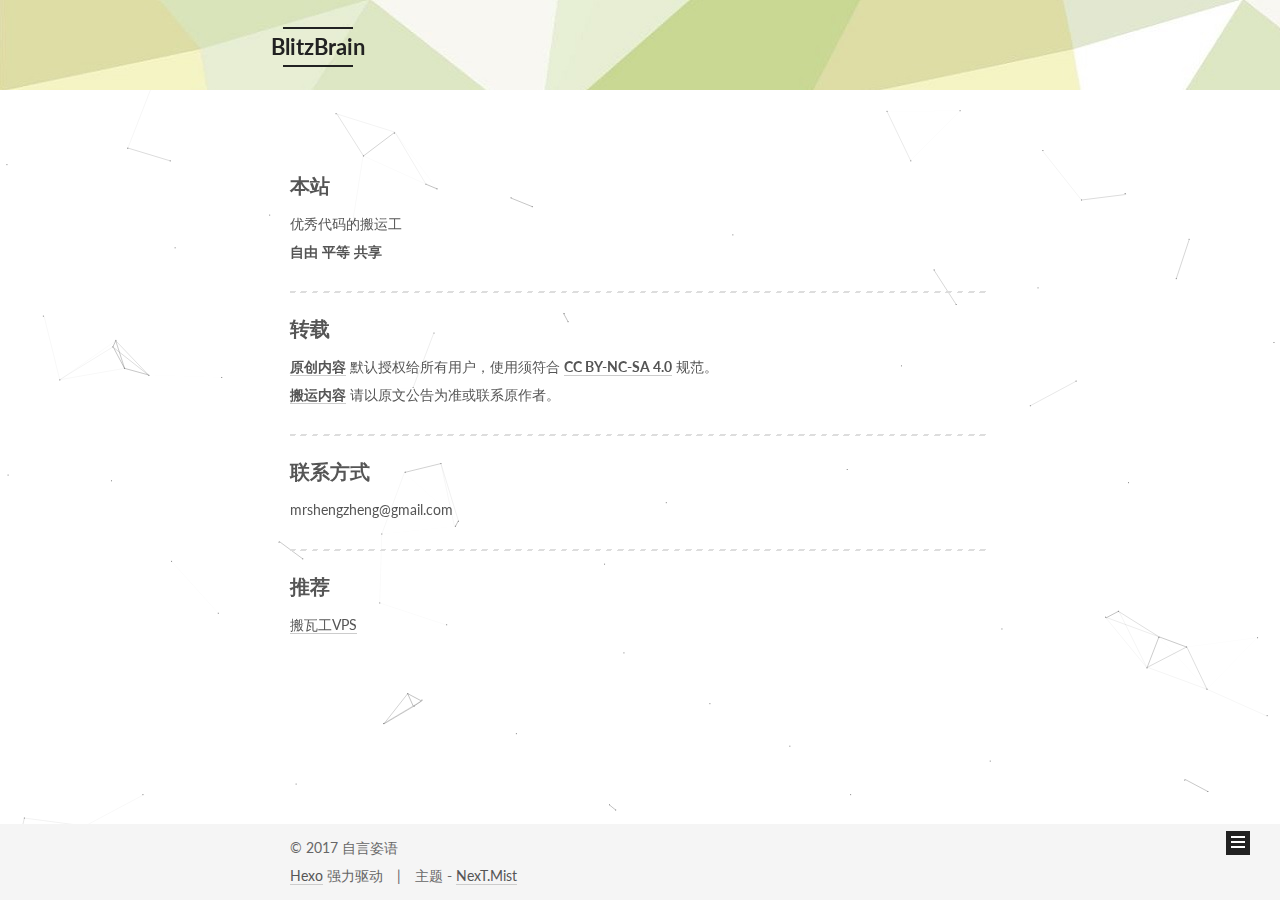
==== about/index.html @ f99f53e6 "Site updated: 2017-04-15 16:45:02" ====
<!doctype html>



  


<html class="theme-next mist use-motion" lang="zh-Hans">
<head>
  <meta charset="UTF-8"/>
<meta http-equiv="X-UA-Compatible" content="IE=edge" />
<meta name="viewport" content="width=device-width, initial-scale=1, maximum-scale=1"/>



<meta http-equiv="Cache-Control" content="no-transform" />
<meta http-equiv="Cache-Control" content="no-siteapp" />















  
  
  <link href="/lib/fancybox/source/jquery.fancybox.css?v=2.1.5" rel="stylesheet" type="text/css" />




  
  
  
  

  
    
    
  

  

  

  

  

  
    
    
    <link href="//fonts.googleapis.com/css?family=Lato:300,300italic,400,400italic,700,700italic&subset=latin,latin-ext" rel="stylesheet" type="text/css">
  






<link href="/lib/font-awesome/css/font-awesome.min.css?v=4.6.2" rel="stylesheet" type="text/css" />

<link href="/css/main.css?v=5.1.0" rel="stylesheet" type="text/css" />


  <meta name="keywords" content="Hexo, NexT" />








  <link rel="shortcut icon" type="image/x-icon" href="/favicon.ico?v=5.1.0" />






<meta name="description" content="本站优秀代码的搬运工自由  平等  共享

转载原创内容 默认授权给所有用户，使用须符合 CC BY-NC-SA 4.0 规范。搬运内容 请以原文公告为准或联系原作者。

联系方式mrshengzheng@gmail.com

推荐搬瓦工VPS">
<meta property="og:type" content="website">
<meta property="og:title" content="BlitzBrain">
<meta property="og:url" content="http://www.blitzbrain.cn/about/index.html">
<meta property="og:site_name" content="BlitzBrain">
<meta property="og:description" content="本站优秀代码的搬运工自由  平等  共享

转载原创内容 默认授权给所有用户，使用须符合 CC BY-NC-SA 4.0 规范。搬运内容 请以原文公告为准或联系原作者。

联系方式mrshengzheng@gmail.com

推荐搬瓦工VPS">
<meta property="og:updated_time" content="2017-04-15T07:39:52.577Z">
<meta name="twitter:card" content="summary">
<meta name="twitter:title" content="BlitzBrain">
<meta name="twitter:description" content="本站优秀代码的搬运工自由  平等  共享

转载原创内容 默认授权给所有用户，使用须符合 CC BY-NC-SA 4.0 规范。搬运内容 请以原文公告为准或联系原作者。

联系方式mrshengzheng@gmail.com

推荐搬瓦工VPS">



<script type="text/javascript" id="hexo.configurations">
  var NexT = window.NexT || {};
  var CONFIG = {
    root: '/',
    scheme: 'Mist',
    sidebar: {"position":"left","display":"post","offset":12,"offset_float":0,"b2t":false,"scrollpercent":false},
    fancybox: true,
    motion: true,
    duoshuo: {
      userId: '0',
      author: '博主'
    },
    algolia: {
      applicationID: '',
      apiKey: '',
      indexName: '',
      hits: {"per_page":10},
      labels: {"input_placeholder":"Search for Posts","hits_empty":"We didn't find any results for the search: ${query}","hits_stats":"${hits} results found in ${time} ms"}
    }
  };
</script>



  <link rel="canonical" href="http://www.blitzbrain.cn/about/"/>





  <title>
  

  
     | BlitzBrain
  
</title>
</head>

<body itemscope itemtype="http://schema.org/WebPage" lang="zh-Hans">

  














  
  
    
  

  <div class="container sidebar-position-left  ">
    <div class="headband"></div>

    <header id="header" class="header" itemscope itemtype="http://schema.org/WPHeader">
      <div class="header-inner"><div class="site-brand-wrapper">
  <div class="site-meta ">
    

    <div class="custom-logo-site-title">
      <a href="/"  class="brand" rel="start">
        <span class="logo-line-before"><i></i></span>
        <span class="site-title">BlitzBrain</span>
        <span class="logo-line-after"><i></i></span>
      </a>
    </div>
      
        <p class="site-subtitle">blitz your brain</p>
      
  </div>

  <div class="site-nav-toggle">
    <button>
      <span class="btn-bar"></span>
      <span class="btn-bar"></span>
      <span class="btn-bar"></span>
    </button>
  </div>
</div>

<nav class="site-nav">
  

  
    <ul id="menu" class="menu">
      
        
        <li class="menu-item menu-item-categories">
          <a href="/categories" rel="section">
            
              <i class="menu-item-icon fa fa-fw fa-th"></i> <br />
            
            分类
          </a>
        </li>
      
        
        <li class="menu-item menu-item-archives">
          <a href="/archives" rel="section">
            
              <i class="menu-item-icon fa fa-fw fa-archive"></i> <br />
            
            归档
          </a>
        </li>
      
        
        <li class="menu-item menu-item-tags">
          <a href="/tags" rel="section">
            
              <i class="menu-item-icon fa fa-fw fa-tags"></i> <br />
            
            标签
          </a>
        </li>
      
        
        <li class="menu-item menu-item-about">
          <a href="/about" rel="section">
            
              <i class="menu-item-icon fa fa-fw fa-user"></i> <br />
            
            关于
          </a>
        </li>
      

      
    </ul>
  

  
</nav>



 </div>
    </header>

    <main id="main" class="main">
      <div class="main-inner">
        <div class="content-wrap">
          <div id="content" class="content">
            

  <div id="posts" class="posts-expand">
  <header class="post-header">

	<h1 class="post-title" itemprop="name headline"></h1>



</header>

    
    
      <h3 id="本站"><a href="#本站" class="headerlink" title="本站"></a>本站</h3><p>优秀代码的搬运工<br><strong>自由</strong>  <strong>平等</strong>  <strong>共享</strong></p>
<hr>
<h3 id="转载"><a href="#转载" class="headerlink" title="转载"></a>转载</h3><p><a href="/categories/program"><strong>原创内容</strong></a> 默认授权给所有用户，使用须符合 <a href="https://creativecommons.org/licenses/by-nc-sa/4.0/deed.zh_TW" target="_blank" rel="external"><strong>CC BY-NC-SA 4.0</strong></a> 规范。<br><a href="/categories/copy"><strong>搬运内容</strong></a> 请以原文公告为准或联系原作者。</p>
<hr>
<h3 id="联系方式"><a href="#联系方式" class="headerlink" title="联系方式"></a>联系方式</h3><p>mrshengzheng@gmail.com</p>
<hr>
<h3 id="推荐"><a href="#推荐" class="headerlink" title="推荐"></a>推荐</h3><p><a href="https://bandwagonhost.com/index.php" target="_blank" rel="external">搬瓦工VPS</a></p>

    
  </div>


          </div>
          


          
  <div class="comments" id="comments">
    
  </div>


        </div>
        
          
  
  <div class="sidebar-toggle">
    <div class="sidebar-toggle-line-wrap">
      <span class="sidebar-toggle-line sidebar-toggle-line-first"></span>
      <span class="sidebar-toggle-line sidebar-toggle-line-middle"></span>
      <span class="sidebar-toggle-line sidebar-toggle-line-last"></span>
    </div>
  </div>

  <aside id="sidebar" class="sidebar">
    <div class="sidebar-inner">

      

      

      <section class="site-overview sidebar-panel sidebar-panel-active">
        <div class="site-author motion-element" itemprop="author" itemscope itemtype="http://schema.org/Person">
          <img class="site-author-image" itemprop="image"
               src="/uploads/avatar.jpg"
               alt="自言姿语" />
          <p class="site-author-name" itemprop="name">自言姿语</p>
           
              <p class="site-description motion-element" itemprop="description">只会Ctrl+C/Ctrl+V的程序猿</p>
          
        </div>
        <nav class="site-state motion-element">

          
            <div class="site-state-item site-state-posts">
              <a href="/archives">
                <span class="site-state-item-count">0</span>
                <span class="site-state-item-name">日志</span>
              </a>
            </div>
          

          

          

        </nav>

        

        <div class="links-of-author motion-element">
          
            
              <span class="links-of-author-item">
                <a href="https://github.com/mrshengzyzy" target="_blank" title="GitHub">
                  
                    <i class="fa fa-fw fa-github"></i>
                  
                  GitHub
                </a>
              </span>
            
              <span class="links-of-author-item">
                <a href="https://www.gitbook.com/@mrsheng/dashboard" target="_blank" title="GitBook">
                  
                    <i class="fa fa-fw fa-book"></i>
                  
                  GitBook
                </a>
              </span>
            
          
        </div>

        
        
          <div class="cc-license motion-element" itemprop="license">
            <a href="https://creativecommons.org/licenses/by-nc-sa/4.0/" class="cc-opacity" target="_blank">
              <img src="/images/cc-by-nc-sa.svg" alt="Creative Commons" />
            </a>
          </div>
        

        
        

        


      </section>

      

      

    </div>
  </aside>


        
      </div>
    </main>

    <footer id="footer" class="footer">
      <div class="footer-inner">
        <div class="copyright" >
  
  &copy; 
  <span itemprop="copyrightYear">2017</span>
  <span class="author" itemprop="copyrightHolder">自言姿语</span>
</div>


<div class="powered-by">
  <a class="theme-link" href="https://hexo.io">Hexo</a> 强力驱动
</div>

<div class="theme-info">
  主题 -
  <a class="theme-link" href="https://github.com/iissnan/hexo-theme-next">
    NexT.Mist
  </a>
</div>


        

        
      </div>
    </footer>

    
      <div class="back-to-top">
        <i class="fa fa-arrow-up"></i>
        
      </div>
    

  </div>

  

<script type="text/javascript">
  if (Object.prototype.toString.call(window.Promise) !== '[object Function]') {
    window.Promise = null;
  }
</script>









  






  
  <script type="text/javascript" src="/lib/jquery/index.js?v=2.1.3"></script>

  
  <script type="text/javascript" src="/lib/fastclick/lib/fastclick.min.js?v=1.0.6"></script>

  
  <script type="text/javascript" src="/lib/jquery_lazyload/jquery.lazyload.js?v=1.9.7"></script>

  
  <script type="text/javascript" src="/lib/velocity/velocity.min.js?v=1.2.1"></script>

  
  <script type="text/javascript" src="/lib/velocity/velocity.ui.min.js?v=1.2.1"></script>

  
  <script type="text/javascript" src="/lib/fancybox/source/jquery.fancybox.pack.js?v=2.1.5"></script>


  


  <script type="text/javascript" src="/js/src/utils.js?v=5.1.0"></script>

  <script type="text/javascript" src="/js/src/motion.js?v=5.1.0"></script>



  
  

  

  


  <script type="text/javascript" src="/js/src/bootstrap.js?v=5.1.0"></script>



  


  




	





  





  





  






  





  

  

  

  

</body>
</html>
<script type="text/javascript" src="/js/src/particle.js"></script>
---- css/main.css ----
/* normalize.css v3.0.2 | MIT License | git.io/normalize */
html {
  font-family: sans-serif; /* 1 */
  -ms-text-size-adjust: 100%; /* 2 */
  -webkit-text-size-adjust: 100%; /* 2 */
}
body {
  margin: 0;
}
article,
aside,
details,
figcaption,
figure,
footer,
header,
hgroup,
main,
menu,
nav,
section,
summary {
  display: block;
}
audio,
canvas,
progress,
video {
  display: inline-block; /* 1 */
  vertical-align: baseline; /* 2 */
}
audio:not([controls]) {
  display: none;
  height: 0;
}
[hidden],
template {
  display: none;
}
a {
  background-color: transparent;
}
a:active,
a:hover {
  outline: 0;
}
abbr[title] {
  border-bottom: 1px dotted;
}
b,
strong {
  font-weight: bold;
}
dfn {
  font-style: italic;
}
h1 {
  font-size: 2em;
  margin: 0.67em 0;
}
mark {
  background: #ff0;
  color: #000;
}
small {
  font-size: 80%;
}
sub,
sup {
  font-size: 75%;
  line-height: 0;
  position: relative;
  vertical-align: baseline;
}
sup {
  top: -0.5em;
}
sub {
  bottom: -0.25em;
}
img {
  border: 0;
}
svg:not(:root) {
  overflow: hidden;
}
figure {
  margin: 1em 40px;
}
hr {
  -moz-box-sizing: content-box;
  box-sizing: content-box;
  height: 0;
}
pre {
  overflow: auto;
}
code,
kbd,
pre,
samp {
  font-family: monospace, monospace;
  font-size: 1em;
}
button,
input,
optgroup,
select,
textarea {
  color: inherit; /* 1 */
  font: inherit; /* 2 */
  margin: 0; /* 3 */
}
button {
  overflow: visible;
}
button,
select {
  text-transform: none;
}
button,
html input[type="button"],
input[type="reset"],
input[type="submit"] {
  -webkit-appearance: button; /* 2 */
  cursor: pointer; /* 3 */
}
button[disabled],
html input[disabled] {
  cursor: default;
}
button::-moz-focus-inner,
input::-moz-focus-inner {
  border: 0;
  padding: 0;
}
input {
  line-height: normal;
}
input[type="checkbox"],
input[type="radio"] {
  box-sizing: border-box; /* 1 */
  padding: 0; /* 2 */
}
input[type="number"]::-webkit-inner-spin-button,
input[type="number"]::-webkit-outer-spin-button {
  height: auto;
}
input[type="search"] {
  -webkit-appearance: textfield; /* 1 */
  -moz-box-sizing: content-box;
  -webkit-box-sizing: content-box; /* 2 */
  box-sizing: content-box;
}
input[type="search"]::-webkit-search-cancel-button,
input[type="search"]::-webkit-search-decoration {
  -webkit-appearance: none;
}
fieldset {
  border: 1px solid #c0c0c0;
  margin: 0 2px;
  padding: 0.35em 0.625em 0.75em;
}
legend {
  border: 0; /* 1 */
  padding: 0; /* 2 */
}
textarea {
  overflow: auto;
}
optgroup {
  font-weight: bold;
}
table {
  border-collapse: collapse;
  border-spacing: 0;
}
td,
th {
  padding: 0;
}
::selection {
  background: #262a30;
  color: #fff;
}
body {
  position: relative;
  font-family: 'Lato', "PingFang SC", "Microsoft YaHei", sans-serif;
  font-size: 14px;
  line-height: 2;
  color: #555;
  background: #fff;
}
@media (max-width: 767px) {
  body {
    padding-right: 0 !important;
  }
}
@media (min-width: 768px) and (max-width: 991px) {
  body {
    padding-right: 0 !important;
  }
}
@media (min-width: 1600px) {
  body {
    font-size: 16px;
  }
}
h1,
h2,
h3,
h4,
h5,
h6 {
  margin: 0;
  padding: 0;
  font-weight: bold;
  line-height: 1.5;
  font-family: 'Lato', "PingFang SC", "Microsoft YaHei", sans-serif;
}
h2,
h3,
h4,
h5,
h6 {
  margin: 20px 0 15px;
}
h1 {
  font-size: 24px;
}
@media (max-width: 767px) {
  h1 {
    font-size: 20px;
  }
}
h2 {
  font-size: 22px;
}
@media (max-width: 767px) {
  h2 {
    font-size: 18px;
  }
}
h3 {
  font-size: 20px;
}
@media (max-width: 767px) {
  h3 {
    font-size: 16px;
  }
}
h4 {
  font-size: 18px;
}
@media (max-width: 767px) {
  h4 {
    font-size: 14px;
  }
}
h5 {
  font-size: 16px;
}
@media (max-width: 767px) {
  h5 {
    font-size: 12px;
  }
}
h6 {
  font-size: 14px;
}
@media (max-width: 767px) {
  h6 {
    font-size: 10px;
  }
}
p {
  margin: 0 0 25px 0;
}
a {
  color: #555;
  text-decoration: none;
  border-bottom: 1px solid #999;
  word-wrap: break-word;
}
a:hover {
  color: #222;
  border-bottom-color: #222;
}
blockquote {
  margin: 0;
  padding: 0;
}
img {
  display: block;
  margin: auto;
  max-width: 100%;
  height: auto;
}
hr {
  margin: 40px 0;
  height: 3px;
  border: none;
  background-color: #ddd;
  background-image: repeating-linear-gradient(-45deg, #fff, #fff 4px, transparent 4px, transparent 8px);
}
blockquote {
  padding: 0 15px;
  color: #666;
  border-left: 4px solid #ddd;
}
blockquote cite::before {
  content: "-";
  padding: 0 5px;
}
dt {
  font-weight: 700;
}
dd {
  margin: 0;
  padding: 0;
}
.text-left {
  text-align: left;
}
.text-center {
  text-align: center;
}
.text-right {
  text-align: right;
}
.text-justify {
  text-align: justify;
}
.text-nowrap {
  white-space: nowrap;
}
.text-lowercase {
  text-transform: lowercase;
}
.text-uppercase {
  text-transform: uppercase;
}
.text-capitalize {
  text-transform: capitalize;
}
.center-block {
  display: block;
  margin-left: auto;
  margin-right: auto;
}
.clearfix:before,
.clearfix:after {
  content: " ";
  display: table;
}
.clearfix:after {
  clear: both;
}
.pullquote {
  width: 45%;
}
.pullquote.left {
  float: left;
  margin-left: 5px;
  margin-right: 10px;
}
.pullquote.right {
  float: right;
  margin-left: 10px;
  margin-right: 5px;
}
.affix.affix.affix {
  position: fixed;
}
.translation {
  margin-top: -20px;
  font-size: 14px;
  color: #999;
}
.scrollbar-measure {
  width: 100px;
  height: 100px;
  overflow: scroll;
  position: absolute;
  top: -9999px;
}
.use-motion .motion-element {
  opacity: 0;
}
table {
  margin: 20px 0;
  width: 100%;
  border-collapse: collapse;
  border-spacing: 0;
  border: 1px solid #ddd;
  font-size: 14px;
  table-layout: fixed;
  word-wrap: break-all;
}
table>tbody>tr:nth-of-type(odd) {
  background-color: #f9f9f9;
}
table>tbody>tr:hover {
  background-color: #f5f5f5;
}
caption,
th,
td {
  padding: 8px;
  text-align: left;
  vertical-align: middle;
  font-weight: normal;
}
th,
td {
  border-bottom: 3px solid #ddd;
  border-right: 1px solid #eee;
}
th {
  padding-bottom: 10px;
  font-weight: 700;
}
td {
  border-bottom-width: 1px;
}
html,
body {
  height: 100%;
}
.container {
  position: relative;
  min-height: 100%;
}
.header-inner {
  margin: 0 auto;
  padding: 100px 0 70px;
  width: 700px;
}
@media (min-width: 1600px) {
  .container .header-inner {
    width: 900px;
  }
}
.main {
  padding-bottom: 150px;
}
.main-inner {
  margin: 0 auto;
  width: 700px;
}
@media (min-width: 1600px) {
  .container .main-inner {
    width: 900px;
  }
}
.footer {
  position: absolute;
  left: 0;
  bottom: 0;
  width: 100%;
  min-height: 50px;
}
.footer-inner {
  box-sizing: border-box;
  margin: 20px auto;
  width: 700px;
}
@media (min-width: 1600px) {
  .container .footer-inner {
    width: 900px;
  }
}
pre,
.highlight {
  overflow: auto;
  margin: 20px 0;
  padding: 0;
  font-size: 13px;
  color: #4d4d4c;
  background: #f7f7f7;
  line-height: 1.6;
}
pre,
code {
  font-family: consolas, Menlo, "PingFang SC", "Microsoft YaHei", monospace;
}
code {
  padding: 2px 4px;
  word-wrap: break-word;
  color: #555;
  background: #eee;
  border-radius: 3px;
  font-size: 13px;
}
pre code {
  padding: 0;
  color: #4d4d4c;
  background: none;
  text-shadow: none;
}
.highlight {
  border-radius: 1px;
}
.highlight pre {
  border: none;
  margin: 0;
  padding: 10px 0;
}
.highlight table {
  margin: 0;
  width: auto;
  border: none;
}
.highlight td {
  border: none;
  padding: 0;
}
.highlight figcaption {
  font-size: 1em;
  color: #4d4d4c;
  line-height: 1em;
  margin-bottom: 1em;
}
.highlight figcaption:before,
.highlight figcaption:after {
  content: " ";
  display: table;
}
.highlight figcaption:after {
  clear: both;
}
.highlight figcaption a {
  float: right;
  color: #4d4d4c;
}
.highlight figcaption a:hover {
  border-bottom-color: #4d4d4c;
}
.highlight .gutter pre {
  padding-left: 10px;
  padding-right: 10px;
  color: #869194;
  text-align: right;
  background-color: #eff2f3;
}
.highlight .code pre {
  padding-left: 10px;
  padding-right: 10px;
  background-color: #f7f7f7;
}
.highlight .line {
  height: 20px;
}
.gutter {
  -webkit-user-select: none;
  -moz-user-select: none;
  -ms-user-select: none;
  user-select: none;
}
.gist table {
  width: auto;
}
.gist table td {
  border: none;
}
pre .deletion {
  background: #fdd;
}
pre .addition {
  background: #dfd;
}
pre .meta {
  color: #8959a8;
}
pre .comment {
  color: #8e908c;
}
pre .variable,
pre .attribute,
pre .tag,
pre .regexp,
pre .ruby .constant,
pre .xml .tag .title,
pre .xml .pi,
pre .xml .doctype,
pre .html .doctype,
pre .css .id,
pre .css .class,
pre .css .pseudo {
  color: #c82829;
}
pre .number,
pre .preprocessor,
pre .built_in,
pre .literal,
pre .params,
pre .constant,
pre .command {
  color: #f5871f;
}
pre .ruby .class .title,
pre .css .rules .attribute,
pre .string,
pre .value,
pre .inheritance,
pre .header,
pre .ruby .symbol,
pre .xml .cdata,
pre .special,
pre .number,
pre .formula {
  color: #718c00;
}
pre .title,
pre .css .hexcolor {
  color: #3e999f;
}
pre .function,
pre .python .decorator,
pre .python .title,
pre .ruby .function .title,
pre .ruby .title .keyword,
pre .perl .sub,
pre .javascript .title,
pre .coffeescript .title {
  color: #4271ae;
}
pre .keyword,
pre .javascript .function {
  color: #8959a8;
}
.full-image.full-image.full-image {
  border: none;
  max-width: 100%;
  width: auto;
  margin: 20px auto;
}
@media (min-width: 992px) {
  .full-image.full-image.full-image {
    max-width: none;
    width: 110%;
    margin: 25px -5%;
  }
}
.blockquote-center,
.page-home .post-type-quote blockquote,
.page-post-detail .post-type-quote blockquote {
  position: relative;
  margin: 40px 0;
  padding: 0;
  border-left: none;
  text-align: center;
}
.blockquote-center::before,
.page-home .post-type-quote blockquote::before,
.page-post-detail .post-type-quote blockquote::before,
.blockquote-center::after,
.page-home .post-type-quote blockquote::after,
.page-post-detail .post-type-quote blockquote::after {
  position: absolute;
  content: ' ';
  display: block;
  width: 100%;
  height: 24px;
  opacity: 0.2;
  background-repeat: no-repeat;
  background-position: 0 -6px;
  background-size: 22px 22px;
}
.blockquote-center::before,
.page-home .post-type-quote blockquote::before,
.page-post-detail .post-type-quote blockquote::before {
  top: -20px;
  background-image: url("../images/quote-l.svg");
  border-top: 1px solid #ccc;
}
.blockquote-center::after,
.page-home .post-type-quote blockquote::after,
.page-post-detail .post-type-quote blockquote::after {
  bottom: -20px;
  background-image: url("../images/quote-r.svg");
  border-bottom: 1px solid #ccc;
  background-position: 100% 8px;
}
.blockquote-center p,
.page-home .post-type-quote blockquote p,
.page-post-detail .post-type-quote blockquote p,
.blockquote-center div,
.page-home .post-type-quote blockquote div,
.page-post-detail .post-type-quote blockquote div {
  text-align: center;
}
.post .post-body .group-picture img {
  box-sizing: border-box;
  padding: 0 3px;
  border: none;
}
.post .group-picture-row {
  overflow: hidden;
  margin-top: 6px;
}
.post .group-picture-row:first-child {
  margin-top: 0;
}
.post .group-picture-column {
  float: left;
}
.page-post-detail .post-body .group-picture-column {
  float: none;
  margin-top: 10px;
  width: auto !important;
}
.page-post-detail .post-body .group-picture-column img {
  margin: 0 auto;
}
.page-archive .group-picture-container {
  overflow: hidden;
}
.page-archive .group-picture-row {
  float: left;
}
.page-archive .group-picture-row:first-child {
  margin-top: 6px;
}
.page-archive .group-picture-column {
  max-width: 150px;
  max-height: 150px;
}
.note {
  padding: 20px;
  margin: 20px 0;
  border: 1px solid #eee;
  border-left-width: 5px;
  border-radius: 3px;
}
.note h2,
.note h3,
.note h4,
.note h5,
.note h6 {
  margin-top: 0;
  margin-bottom: 5px;
}
.note p:last-child {
  margin-bottom: 0;
}
.note code {
  border-radius: 3px;
}
.note+.note {
  margin-top: -5px;
}
.default {
  border-left-color: #777;
}
.default h2,
.default h3,
.default h4,
.default h5,
.default h6 {
  color: #777;
}
.primary {
  border-left-color: #428bca;
}
.primary h2,
.primary h3,
.primary h4,
.primary h5,
.primary h6 {
  color: #428bca;
}
.success {
  border-left-color: #5cb85c;
}
.success h2,
.success h3,
.success h4,
.success h5,
.success h6 {
  color: #5cb85c;
}
.danger {
  border-left-color: #d9534f;
}
.danger h2,
.danger h3,
.danger h4,
.danger h5,
.danger h6 {
  color: #d9534f;
}
.warning {
  border-left-color: #f0ad4e;
}
.warning h2,
.warning h3,
.warning h4,
.warning h5,
.warning h6 {
  color: #f0ad4e;
}
.info {
  border-left-color: #5bc0de;
}
.info h2,
.info h3,
.info h4,
.info h5,
.info h6 {
  color: #5bc0de;
}
.btn {
  display: inline-block;
  padding: 0 20px;
  font-size: 14px;
  color: #fff;
  background: #222;
  border: 2px solid #222;
  text-decoration: none;
  border-radius: 0;
  transition-property: background-color;
  transition-duration: 0.2s;
  transition-timing-function: ease-in-out;
  transition-delay: 0s;
}
.btn:hover,
.post-button .btn:hover {
  border-color: #222;
  color: #222;
  background: #fff;
}
.btn-bar {
  display: block;
  width: 22px;
  height: 2px;
  background: #555;
  border-radius: 1px;
}
.btn-bar+.btn-bar {
  margin-top: 4px;
}
.pagination {
  margin: 120px 0 40px;
  text-align: center;
  border-top: 1px solid #eee;
}
.page-number-basic,
.pagination .prev,
.pagination .next,
.pagination .page-number,
.pagination .space {
  display: inline-block;
  position: relative;
  top: -1px;
  margin: 0 10px;
  padding: 0 10px;
  line-height: 30px;
}
@media (max-width: 767px) {
  .page-number-basic,
  .pagination .prev,
  .pagination .next,
  .pagination .page-number,
  .pagination .space {
    margin: 0 5px;
  }
}
.pagination .prev,
.pagination .next,
.pagination .page-number {
  border-bottom: 0;
  border-top: 1px solid #eee;
  transition-property: border-color;
  transition-duration: 0.2s;
  transition-timing-function: ease-in-out;
  transition-delay: 0s;
}
.pagination .prev:hover,
.pagination .next:hover,
.pagination .page-number:hover {
  border-top-color: #222;
}
.pagination .space {
  padding: 0;
  margin: 0;
}
.pagination .prev {
  margin-left: 0;
}
.pagination .next {
  margin-right: 0;
}
.pagination .page-number.current {
  color: #fff;
  background: #ccc;
  border-top-color: #ccc;
}
@media (max-width: 767px) {
  .pagination {
    border-top: none;
  }
  .pagination .prev,
  .pagination .next,
  .pagination .page-number {
    margin-bottom: 10px;
    border-top: 0;
    border-bottom: 1px solid #eee;
  }
  .pagination .prev:hover,
  .pagination .next:hover,
  .pagination .page-number:hover {
    border-bottom-color: #222;
  }
}
.comments {
  margin: 60px 20px 0;
}
.tag-cloud {
  text-align: center;
}
.tag-cloud a {
  display: inline-block;
  margin: 10px;
}
.back-to-top {
  box-sizing: border-box;
  position: fixed;
  bottom: -100px;
  right: 30px;
  z-index: 1050;
  padding: 0 6px;
  width: 24px;
  background: #222;
  font-size: 12px;
  opacity: 1;
  color: #fff;
  cursor: pointer;
  text-align: center;
  -webkit-transform: translateZ(0);
  transition-property: bottom;
  transition-duration: 0.2s;
  transition-timing-function: ease-in-out;
  transition-delay: 0s;
}
@media (max-width: 767px) {
  .back-to-top {
    display: none;
  }
}
@media (min-width: 768px) and (max-width: 991px) {
  .back-to-top {
    display: none;
  }
}
.back-to-top.back-to-top-on {
  bottom: 19px;
}
.header {
  background: #f5f5f5;
}
.header-inner {
  position: relative;
}
.headband {
  height: 3px;
  background: #222;
}
.site-meta {
  margin: 0;
  text-align: left;
}
@media (max-width: 767px) {
  .site-meta {
    text-align: center;
  }
}
.brand {
  position: relative;
  display: inline-block;
  padding: 0 40px;
  color: #222;
  background: #222;
  border-bottom: none;
}
.brand:hover {
  color: #222;
}
.logo {
  display: inline-block;
  margin-right: 5px;
  line-height: 36px;
  vertical-align: top;
}
.site-title {
  display: inline-block;
  vertical-align: top;
  line-height: 36px;
  font-size: 20px;
  font-weight: normal;
  font-family: 'Lato', "PingFang SC", "Microsoft YaHei", sans-serif;
}
.site-subtitle {
  margin-top: 10px;
  font-size: 13px;
  color: #999;
}
.use-motion .brand {
  opacity: 0;
}
.use-motion .logo,
.use-motion .site-title,
.use-motion .site-subtitle {
  opacity: 0;
  position: relative;
  top: -10px;
}
.site-nav-toggle {
  display: none;
  position: absolute;
  top: 10px;
  left: 10px;
}
@media (max-width: 767px) {
  .site-nav-toggle {
    display: block;
  }
}
.site-nav-toggle button {
  margin-top: 2px;
  padding: 9px 10px;
  background: transparent;
  border: none;
}
@media (max-width: 767px) {
  .site-nav {
    display: none;
    margin: 0 -10px;
    padding: 0 10px;
    clear: both;
    border-top: 1px solid #ddd;
  }
}
@media (min-width: 768px) and (max-width: 991px) {
  .site-nav {
    display: block !important;
  }
}
@media (min-width: 992px) {
  .site-nav {
    display: block !important;
  }
}
.menu {
  margin-top: 20px;
  padding-left: 0;
  text-align: center;
}
.menu .menu-item {
  display: inline-block;
  margin: 0 10px;
  list-style: none;
}
@media screen and (max-width: 767px) {
  .menu .menu-item {
    margin-top: 10px;
  }
}
.menu .menu-item a {
  display: block;
  font-size: 13px;
  line-height: inherit;
  border-bottom: 1px solid transparent;
  transition-property: border-color;
  transition-duration: 0.2s;
  transition-timing-function: ease-in-out;
  transition-delay: 0s;
}
.menu .menu-item a:hover {
  border-bottom-color: #222;
}
.menu .menu-item .fa {
  margin-right: 5px;
}
.use-motion .menu-item {
  opacity: 0;
}
.post-body {
  font-family: 'Lato', "PingFang SC", "Microsoft YaHei", sans-serif;
}
@media (max-width: 767px) {
  .post-body {
    word-break: break-word;
  }
}
.post-body .fancybox img {
  display: block !important;
  margin: 0 auto;
  cursor: pointer;
  cursor: zoom-in;
  cursor: -webkit-zoom-in;
}
.post-body .image-caption,
.post-body .figure .caption {
  margin: 10px auto 15px;
  text-align: center;
  font-size: 14px;
  color: #999;
  font-weight: bold;
  line-height: 1;
}
.post-sticky-flag {
  display: inline-block;
  font-size: 16px;
  -ms-transform: rotate(30deg);
  -webkit-transform: rotate(30deg);
  -moz-transform: rotate(30deg);
  -ms-transform: rotate(30deg);
  -o-transform: rotate(30deg);
  transform: rotate(30deg);
}
.posts-expand {
  padding-top: 40px;
}
@media (max-width: 767px) {
  .posts-expand {
    margin: 0 20px;
  }
  .post-body pre,
  .post-body .highlight {
    padding: 10px;
  }
  .post-body pre .gutter pre,
  .post-body .highlight .gutter pre {
    padding-right: 10px;
  }
}
@media (min-width: 992px) {
  .posts-expand .post-body {
    text-align: justify;
  }
}
.posts-expand .post-body h2,
.posts-expand .post-body h3,
.posts-expand .post-body h4,
.posts-expand .post-body h5,
.posts-expand .post-body h6 {
  padding-top: 10px;
}
.posts-expand .post-body h2 .header-anchor,
.posts-expand .post-body h3 .header-anchor,
.posts-expand .post-body h4 .header-anchor,
.posts-expand .post-body h5 .header-anchor,
.posts-expand .post-body h6 .header-anchor {
  float: right;
  margin-left: 10px;
  color: #ccc;
  border-bottom-style: none;
  visibility: hidden;
}
.posts-expand .post-body h2 .header-anchor:hover,
.posts-expand .post-body h3 .header-anchor:hover,
.posts-expand .post-body h4 .header-anchor:hover,
.posts-expand .post-body h5 .header-anchor:hover,
.posts-expand .post-body h6 .header-anchor:hover {
  color: inherit;
}
.posts-expand .post-body h2:hover .header-anchor,
.posts-expand .post-body h3:hover .header-anchor,
.posts-expand .post-body h4:hover .header-anchor,
.posts-expand .post-body h5:hover .header-anchor,
.posts-expand .post-body h6:hover .header-anchor {
  visibility: visible;
}
.posts-expand .post-body ul li {
  list-style: circle;
}
.posts-expand .post-body img {
  box-sizing: border-box;
  margin: auto;
  padding: 3px;
  border: 1px solid #ddd;
}
.posts-expand .fancybox img {
  margin: 0 auto;
}
@media (max-width: 767px) {
  .posts-collapse {
    margin: 0 20px;
  }
  .posts-collapse .post-title,
  .posts-collapse .post-meta {
    display: block;
    width: auto;
    text-align: left;
  }
}
.posts-collapse {
  position: relative;
  z-index: 1010;
  margin-left: 0;
}
.posts-collapse::after {
  content: " ";
  position: absolute;
  top: 20px;
  left: 0;
  margin-left: -2px;
  width: 4px;
  height: 100%;
  background: #f5f5f5;
  z-index: -1;
}
@media (max-width: 767px) {
  .posts-collapse {
    margin: 0 20px;
  }
}
.posts-collapse .collection-title {
  position: relative;
  margin: 60px 0;
}
.posts-collapse .collection-title h2 {
  margin-left: 20px;
}
.posts-collapse .collection-title small {
  color: #bbb;
}
.posts-collapse .collection-title::before {
  content: " ";
  position: absolute;
  left: 0;
  top: 50%;
  margin-left: -4px;
  margin-top: -4px;
  width: 8px;
  height: 8px;
  background: #bbb;
  border-radius: 50%;
}
.posts-collapse .post {
  margin: 30px 0;
}
.posts-collapse .post-header {
  position: relative;
  transition-duration: 0.2s;
  transition-timing-function: ease-in-out;
  transition-delay: 0s;
  transition-property: border;
  border-bottom: 1px dashed #ccc;
}
.posts-collapse .post-header::before {
  content: " ";
  position: absolute;
  left: 0;
  top: 12px;
  width: 6px;
  height: 6px;
  margin-left: -4px;
  background: #bbb;
  border-radius: 50%;
  border: 1px solid #fff;
  transition-duration: 0.2s;
  transition-timing-function: ease-in-out;
  transition-delay: 0s;
  transition-property: background;
}
.posts-collapse .post-header:hover {
  border-bottom-color: #666;
}
.posts-collapse .post-header:hover::before {
  background: #222;
}
.posts-collapse .post-meta {
  position: absolute;
  font-size: 12px;
  left: 20px;
  top: 5px;
}
.posts-collapse .post-comments-count {
  display: none;
}
.posts-collapse .post-title {
  margin-left: 60px;
  font-size: 16px;
  font-weight: normal;
  line-height: inherit;
}
.posts-collapse .post-title::after {
  margin-left: 3px;
  opacity: 0.6;
}
.posts-collapse .post-title a {
  color: #666;
  border-bottom: none;
}
.page-home .post-type-quote .post-header,
.page-post-detail .post-type-quote .post-header,
.page-home .post-type-quote .post-tags,
.page-post-detail .post-type-quote .post-tags {
  display: none;
}
.posts-expand .post-title {
  font-size: 26px;
  text-align: center;
  word-break: break-word;
  font-weight: 400;
}
@media (max-width: 767px) {
  .posts-expand .post-title {
    font-size: 22px;
  }
}
.posts-expand .post-title-link {
  display: inline-block;
  position: relative;
  color: #555;
  border-bottom: none;
  line-height: 1.2;
  vertical-align: top;
}
.posts-expand .post-title-link::before {
  content: "";
  position: absolute;
  width: 100%;
  height: 2px;
  bottom: 0;
  left: 0;
  background-color: #000;
  visibility: hidden;
  -webkit-transform: scaleX(0);
  -moz-transform: scaleX(0);
  -ms-transform: scaleX(0);
  -o-transform: scaleX(0);
  transform: scaleX(0);
  transition-duration: 0.2s;
  transition-timing-function: ease-in-out;
  transition-delay: 0s;
}
.posts-expand .post-title-link:hover::before {
  visibility: visible;
  -webkit-transform: scaleX(1);
  -moz-transform: scaleX(1);
  -ms-transform: scaleX(1);
  -o-transform: scaleX(1);
  transform: scaleX(1);
}
.posts-expand .post-title-link .fa {
  font-size: 16px;
}
.posts-expand .post-meta {
  margin: 3px 0 60px 0;
  color: #999;
  font-family: 'Lato', "PingFang SC", "Microsoft YaHei", sans-serif;
  font-size: 12px;
  text-align: center;
}
.posts-expand .post-meta .post-category-list {
  display: inline-block;
  margin: 0;
  padding: 3px;
}
.posts-expand .post-meta .post-category-list-link {
  color: #999;
}
.posts-expand .post-meta .post-description {
  font-size: 14px;
  margin-top: 2px;
}
.post-meta-divider {
  margin: 0 0.5em;
}
.post-meta-item-icon {
  margin-right: 3px;
}
@media (min-width: 768px) and (max-width: 991px) {
  .post-meta-item-icon {
    display: inline-block;
  }
}
@media (max-width: 767px) {
  .post-meta-item-icon {
    display: inline-block;
  }
}
@media (min-width: 768px) and (max-width: 991px) {
  .post-meta-item-text {
    display: none;
  }
}
@media (max-width: 767px) {
  .post-meta-item-text {
    display: none;
  }
}
@media (max-width: 767px) {
  .posts-expand .post-comments-count {
    display: none;
  }
}
.social-like {
  font-size: 14px;
  height: 20px;
  text-align: center;
  border-top: 1px solid #eee;
  padding-top: 9px;
  margin-top: 45px;
  display: flex;
  justify-content: center;
}
.vk_like {
  width: 85px;
  height: 21px;
  padding-top: 7px;
  align-self: center;
}
.fb_like {
  height: 30px;
  align-self: center;
}
.post-button {
  margin-top: 50px;
}
.post-button .btn {
  color: #555;
  font-size: 14px;
  background: transparent;
  border-radius: 0;
  line-height: 2;
  margin: 0 4px 8px 4px;
}
.post-button .fa-fw {
  width: 1.285714285714286em;
  text-align: left;
}
.posts-expand .post-tags {
  margin-top: 40px;
  text-align: center;
}
.posts-expand .post-tags a {
  display: inline-block;
  margin-right: 10px;
  font-size: 13px;
}
.post-nav {
  display: table;
  margin-top: 15px;
  width: 100%;
  border-top: 1px solid #eee;
}
.post-nav-divider {
  display: table-cell;
  width: 10%;
}
.post-nav-item {
  display: table-cell;
  padding: 10px 0 0 0;
  width: 45%;
  vertical-align: top;
}
.post-nav-item a {
  position: relative;
  display: block;
  line-height: 25px;
  font-size: 14px;
  color: #555;
  border-bottom: none;
}
.post-nav-item a:hover {
  color: #222;
  border-bottom: none;
}
.post-nav-item a:active {
  top: 2px;
}
.post-nav-item .fa {
  position: absolute;
  top: 8px;
  left: 0;
  font-size: 12px;
}
.post-nav-next a {
  padding-left: 15px;
}
.post-nav-prev {
  text-align: right;
}
.post-nav-prev a {
  padding-right: 15px;
}
.post-nav-prev .fa {
  right: 0;
  left: auto;
}
.posts-expand .post-eof {
  display: block;
  margin: 80px auto 60px;
  width: 8%;
  height: 1px;
  background: #ccc;
  text-align: center;
}
.post:last-child .post-eof.post-eof.post-eof {
  display: none;
}
.post-gallery {
  display: table;
  table-layout: fixed;
  width: 100%;
  border-collapse: separate;
}
.post-gallery-row {
  display: table-row;
}
.post-gallery .post-gallery-img {
  display: table-cell;
  text-align: center;
  vertical-align: middle;
  border: none;
}
.post-gallery .post-gallery-img img {
  max-width: 100%;
  max-height: 100%;
  border: none;
}
.fancybox-close,
.fancybox-close:hover {
  border: none;
}
.sidebar {
  position: fixed;
  right: 0;
  top: 0;
  bottom: 0;
  width: 0;
  z-index: 1040;
  box-shadow: inset 0 2px 6px #000;
  background: #222;
  -webkit-transform: translateZ(0);
}
.sidebar a {
  color: #999;
  border-bottom-color: #555;
}
.sidebar a:hover {
  color: #eee;
}
@media (min-width: 768px) and (max-width: 991px) {
  .sidebar {
    display: none !important;
  }
}
@media (max-width: 767px) {
  .sidebar {
    display: none !important;
  }
}
.sidebar-inner {
  position: relative;
  padding: 20px 10px;
  color: #999;
  text-align: center;
}
.sidebar-toggle {
  position: fixed;
  right: 30px;
  bottom: 45px;
  width: 14px;
  height: 14px;
  padding: 5px;
  background: #222;
  line-height: 0;
  z-index: 1050;
  cursor: pointer;
  -webkit-transform: translateZ(0);
}
@media (min-width: 768px) and (max-width: 991px) {
  .sidebar-toggle {
    display: none;
  }
}
@media (max-width: 767px) {
  .sidebar-toggle {
    display: none;
  }
}
.sidebar-toggle-line {
  position: relative;
  display: inline-block;
  vertical-align: top;
  height: 2px;
  width: 100%;
  background: #fff;
  margin-top: 3px;
}
.sidebar-toggle-line:first-child {
  margin-top: 0;
}
.site-author-image {
  display: block;
  margin: 0 auto;
  padding: 2px;
  max-width: 96px;
  height: auto;
  border: 2px solid #333;
/*头像圆形*/
  border-radius: 8px;
  -webkit-border-radius: 8px;
  -moz-border-radius: 8px;
}
.site-author-name {
  margin: 5px 0 0;
  text-align: center;
  color: #f5f5f5;
  font-weight: normal;
}
.site-description {
  margin-top: 5px;
  text-align: center;
  font-size: 14px;
  color: #999;
}
.site-state {
  overflow: hidden;
  line-height: 1.4;
  white-space: nowrap;
  text-align: center;
}
.site-state-item {
  display: inline-block;
  padding: 0 15px;
  border-left: 1px solid #333;
}
.site-state-item:first-child {
  border-left: none;
}
.site-state-item a {
  border-bottom: none;
}
.site-state-item-count {
  display: block;
  text-align: center;
  color: inherit;
  font-weight: 600;
  font-size: 18px;
}
.site-state-item-name {
  font-size: 13px;
  color: inherit;
}
.feed-link {
  margin-top: 20px;
}
.feed-link a {
  display: inline-block;
  padding: 0 15px;
  color: #fc6423;
  border: 1px solid #fc6423;
  border-radius: 4px;
}
.feed-link a i {
  color: #fc6423;
  font-size: 14px;
}
.feed-link a:hover {
  color: #fff;
  background: #fc6423;
}
.feed-link a:hover i {
  color: #fff;
}
.links-of-author {
  margin-top: 20px;
}
.links-of-author a {
  display: inline-block;
  vertical-align: middle;
  margin-right: 10px;
  margin-bottom: 10px;
  border-bottom-color: #555;
  font-size: 13px;
}
.links-of-author a:before {
  display: inline-block;
  vertical-align: middle;
  margin-right: 3px;
  content: " ";
  width: 4px;
  height: 4px;
  border-radius: 50%;
  background: #dad2ff;
}
.links-of-blogroll {
  font-size: 13px;
}
.links-of-blogroll-title {
  margin-top: 20px;
  font-size: 14px;
  font-weight: 600;
}
.links-of-blogroll-list {
  margin: 0;
  padding: 0;
  list-style: none;
}
.links-of-blogroll-item {
  padding: 2px 10px;
}
.sidebar-nav {
  margin: 0 0 20px;
  padding-left: 0;
}
.sidebar-nav li {
  display: inline-block;
  cursor: pointer;
  border-bottom: 1px solid transparent;
  font-size: 14px;
  color: #555;
}
.sidebar-nav li:hover {
  color: #f5f5f5;
}
.page-post-detail .sidebar-nav-toc {
  padding: 0 5px;
}
.page-post-detail .sidebar-nav-overview {
  margin-left: 10px;
}
.sidebar-nav .sidebar-nav-active {
  color: #87daff;
  border-bottom-color: #87daff;
}
.sidebar-nav .sidebar-nav-active:hover {
  color: #87daff;
}
.sidebar-panel {
  display: none;
}
.sidebar-panel-active {
  display: block;
}
.post-toc-empty {
  font-size: 14px;
  color: #666;
}
.post-toc-wrap {
  overflow: hidden;
}
.post-toc {
  overflow: auto;
}
.post-toc ol {
  margin: 0;
  padding: 0 2px 5px 10px;
  text-align: left;
  list-style: none;
  font-size: 14px;
}
.post-toc ol > ol {
  padding-left: 0;
}
.post-toc ol a {
  transition-duration: 0.2s;
  transition-timing-function: ease-in-out;
  transition-delay: 0s;
  transition-property: all;
  color: #999;
  border-bottom-color: #555;
}
.post-toc ol a:hover {
  color: #ccc;
  border-bottom-color: #ccc;
}
.post-toc .nav-item {
  overflow: hidden;
  text-overflow: ellipsis;
  white-space: nowrap;
  line-height: 1.8;
}
.post-toc .nav .nav-child {
  display: none;
}
.post-toc .nav .active > .nav-child {
  display: block;
}
.post-toc .nav .active-current > .nav-child {
  display: block;
}
.post-toc .nav .active-current > .nav-child > .nav-item {
  display: block;
}
.post-toc .nav .active > a {
  color: #87daff;
  border-bottom-color: #87daff;
}
.post-toc .nav .active-current > a {
  color: #87daff;
}
.post-toc .nav .active-current > a:hover {
  color: #87daff;
}
.footer {
  font-size: 14px;
  color: #999;
}
.footer img {
  border: none;
}
.footer-inner {
  text-align: center;
}
.with-love {
  display: inline-block;
  margin: 0 5px;
}
.powered-by,
.theme-info {
  display: inline-block;
}
.powered-by {
  margin-right: 10px;
}
.powered-by::after {
  content: "|";
  padding-left: 10px;
}
.cc-license {
  margin-top: 10px;
  text-align: center;
}
.cc-license .cc-opacity {
  opacity: 0.7;
  border-bottom: none;
}
.cc-license .cc-opacity:hover {
  opacity: 0.9;
}
.cc-license img {
  display: inline-block;
}
.theme-next #ds-thread #ds-reset {
  color: #555;
}
.theme-next #ds-thread #ds-reset .ds-replybox {
  margin-bottom: 30px;
}
.theme-next #ds-thread #ds-reset .ds-replybox .ds-avatar,
.theme-next #ds-reset .ds-avatar img {
  box-shadow: none;
}
.theme-next #ds-thread #ds-reset .ds-textarea-wrapper {
  border-color: #c7d4e1;
  background: none;
  border-top-right-radius: 3px;
  border-top-left-radius: 3px;
}
.theme-next #ds-thread #ds-reset .ds-textarea-wrapper textarea {
  height: 60px;
}
.theme-next #ds-reset .ds-rounded-top {
  border-radius: 0;
}
.theme-next #ds-thread #ds-reset .ds-post-toolbar {
  box-sizing: border-box;
  border: 1px solid #c7d4e1;
  background: #f6f8fa;
}
.theme-next #ds-thread #ds-reset .ds-post-options {
  height: 40px;
  border: none;
  background: none;
}
.theme-next #ds-thread #ds-reset .ds-toolbar-buttons {
  top: 11px;
}
.theme-next #ds-thread #ds-reset .ds-sync {
  top: 5px;
}
.theme-next #ds-thread #ds-reset .ds-post-button {
  top: 4px;
  right: 5px;
  width: 90px;
  height: 30px;
  border: 1px solid #c5ced7;
  border-radius: 3px;
  background-image: linear-gradient(#fbfbfc, #f5f7f9);
  color: #60676d;
}
.theme-next #ds-thread #ds-reset .ds-post-button:hover {
  background-position: 0 -30px;
  color: #60676d;
}
.theme-next #ds-thread #ds-reset .ds-comments-info {
  padding: 10px 0;
}
.theme-next #ds-thread #ds-reset .ds-sort {
  display: none;
}
.theme-next #ds-thread #ds-reset li.ds-tab a.ds-current {
  border: none;
  background: #f6f8fa;
  color: #60676d;
}
.theme-next #ds-thread #ds-reset li.ds-tab a.ds-current:hover {
  background-color: #e9f0f7;
  color: #60676d;
}
.theme-next #ds-thread #ds-reset li.ds-tab a {
  border-radius: 2px;
  padding: 5px;
}
.theme-next #ds-thread #ds-reset .ds-login-buttons p {
  color: #999;
  line-height: 36px;
}
.theme-next #ds-thread #ds-reset .ds-login-buttons .ds-service-list li {
  height: 28px;
}
.theme-next #ds-thread #ds-reset .ds-service-list a {
  background: none;
  padding: 5px;
  border: 1px solid;
  border-radius: 3px;
  text-align: center;
}
.theme-next #ds-thread #ds-reset .ds-service-list a:hover {
  color: #fff;
  background: #666;
}
.theme-next #ds-thread #ds-reset .ds-service-list .ds-weibo {
  color: #fc9b00;
  border-color: #fc9b00;
}
.theme-next #ds-thread #ds-reset .ds-service-list .ds-weibo:hover {
  background: #fc9b00;
}
.theme-next #ds-thread #ds-reset .ds-service-list .ds-qq {
  color: #60a3ec;
  border-color: #60a3ec;
}
.theme-next #ds-thread #ds-reset .ds-service-list .ds-qq:hover {
  background: #60a3ec;
}
.theme-next #ds-thread #ds-reset .ds-service-list .ds-renren {
  color: #2e7ac4;
  border-color: #2e7ac4;
}
.theme-next #ds-thread #ds-reset .ds-service-list .ds-renren:hover {
  background: #2e7ac4;
}
.theme-next #ds-thread #ds-reset .ds-service-list .ds-douban {
  color: #37994c;
  border-color: #37994c;
}
.theme-next #ds-thread #ds-reset .ds-service-list .ds-douban:hover {
  background: #37994c;
}
.theme-next #ds-thread #ds-reset .ds-service-list .ds-kaixin {
  color: #fef20d;
  border-color: #fef20d;
}
.theme-next #ds-thread #ds-reset .ds-service-list .ds-kaixin:hover {
  background: #fef20d;
}
.theme-next #ds-thread #ds-reset .ds-service-list .ds-netease {
  color: #f00;
  border-color: #f00;
}
.theme-next #ds-thread #ds-reset .ds-service-list .ds-netease:hover {
  background: #f00;
}
.theme-next #ds-thread #ds-reset .ds-service-list .ds-sohu {
  color: #ffcb05;
  border-color: #ffcb05;
}
.theme-next #ds-thread #ds-reset .ds-service-list .ds-sohu:hover {
  background: #ffcb05;
}
.theme-next #ds-thread #ds-reset .ds-service-list .ds-baidu {
  color: #2831e0;
  border-color: #2831e0;
}
.theme-next #ds-thread #ds-reset .ds-service-list .ds-baidu:hover {
  background: #2831e0;
}
.theme-next #ds-thread #ds-reset .ds-service-list .ds-google {
  color: #166bec;
  border-color: #166bec;
}
.theme-next #ds-thread #ds-reset .ds-service-list .ds-google:hover {
  background: #166bec;
}
.theme-next #ds-thread #ds-reset .ds-service-list .ds-weixin {
  color: #00ce0d;
  border-color: #00ce0d;
}
.theme-next #ds-thread #ds-reset .ds-service-list .ds-weixin:hover {
  background: #00ce0d;
}
.theme-next #ds-thread #ds-reset .ds-service-list .ds-more-services {
  border: none;
}
.theme-next #ds-thread #ds-reset .ds-service-list .ds-more-services:hover {
  background: none;
}
.theme-next #ds-reset .duoshuo-ua-admin {
  display: inline-block;
  color: #f00;
}
.theme-next #ds-reset .duoshuo-ua-platform,
.theme-next #ds-reset .duoshuo-ua-browser {
  color: #ccc;
}
.theme-next #ds-reset .duoshuo-ua-platform .fa,
.theme-next #ds-reset .duoshuo-ua-browser .fa {
  display: inline-block;
  margin-right: 3px;
}
.theme-next #ds-reset .duoshuo-ua-separator {
  display: inline-block;
  margin-left: 5px;
}
.theme-next .this_ua {
  background-color: #ccc !important;
  border-radius: 4px;
  padding: 0 5px !important;
  margin: 1px 1px !important;
  border: 1px solid #bbb !important;
  color: #fff;
  display: inline-block !important;
}
.theme-next .this_ua.admin {
  background-color: #d9534f !important;
  border-color: #d9534f !important;
}
.theme-next .this_ua.platform.iOS,
.theme-next .this_ua.platform.Mac,
.theme-next .this_ua.platform.Windows {
  background-color: #39b3d7 !important;
  border-color: #46b8da !important;
}
.theme-next .this_ua.platform.Linux {
  background-color: #3a3a3a !important;
  border-color: #1f1f1f !important;
}
.theme-next .this_ua.platform.Android {
  background-color: #00c47d !important;
  border-color: #01b171 !important;
}
.theme-next .this_ua.browser.Mobile,
.theme-next .this_ua.browser.Chrome {
  background-color: #5cb85c !important;
  border-color: #4cae4c !important;
}
.theme-next .this_ua.browser.Firefox {
  background-color: #f0ad4e !important;
  border-color: #eea236 !important;
}
.theme-next .this_ua.browser.Maxthon,
.theme-next .this_ua.browser.IE {
  background-color: #428bca !important;
  border-color: #357ebd !important;
}
.theme-next .this_ua.browser.baidu,
.theme-next .this_ua.browser.UCBrowser,
.theme-next .this_ua.browser.Opera {
  background-color: #d9534f !important;
  border-color: #d43f3a !important;
}
.theme-next .this_ua.browser.Android,
.theme-next .this_ua.browser.QQBrowser {
  background-color: #78ace9 !important;
  border-color: #4cae4c !important;
}
.cloud-tie-wrapper img {
  display: inline-block;
}
.cloud-tie-wrapper .total-txt {
  font-size: 1em !important;
}
.cloud-tie-join-count .join-count {
  color: #555 !important;
  font-size: inherit !important;
  margin: 0 !important;
}
.post-spread {
  margin-top: 20px;
  text-align: center;
}
.jiathis_style {
  display: inline-block;
}
.jiathis_style a {
  border: none;
}
.post-spread {
  margin-top: 20px;
  text-align: center;
}
.bdshare-slide-button-box a {
  border: none;
}
.bdsharebuttonbox {
  display: inline-block;
}
.bdsharebuttonbox a {
  border: none;
}
.local-search-pop-overlay {
  position: fixed;
  width: 100%;
  height: 100%;
  top: 0;
  left: 0;
  z-index: 2080;
  background-color: rgba(0,0,0,0.3);
}
.local-search-popup {
  display: none;
  position: fixed;
  top: 10%;
  left: 50%;
  margin-left: -350px;
  width: 700px;
  height: 80%;
  padding: 0;
  background: #fff;
  color: #333;
  z-index: 9999;
  border-radius: 5px;
}
@media (max-width: 767px) {
  .local-search-popup {
    padding: 0;
    top: 0;
    left: 0;
    margin: 0;
    width: 100%;
    height: 100%;
    border-radius: 0;
  }
}
.local-search-popup ul.search-result-list {
  padding: 0;
  margin: 0 5px;
}
.local-search-popup p.search-result {
  border-bottom: 1px dashed #ccc;
  padding: 5px 0;
}
.local-search-popup a.search-result-title {
  font-weight: bold;
  font-size: 16px;
}
.local-search-popup .search-keyword {
  border-bottom: 1px dashed #f00;
  font-size: 14px;
  font-weight: bold;
  color: #f00;
}
.local-search-popup .local-search-header {
  padding: 5px;
  height: 36px;
  background: #f5f5f5;
  border-top-left-radius: 5px;
  border-top-right-radius: 5px;
}
.local-search-popup #local-search-result {
  overflow: auto;
  position: relative;
  padding: 5px 25px;
  height: calc(100% - 55px);
}
.local-search-popup .local-search-input-wrapper {
  display: inline-block;
  width: calc(100% - 60px);
  height: 36px;
  line-height: 36px;
  padding: 0 5px;
}
.local-search-popup .local-search-input-wrapper input {
  padding: 8px 0;
  height: 20px;
  display: block;
  width: 100%;
  outline: none;
  border: none;
  background: transparent;
  vertical-align: middle;
}
.local-search-popup .search-icon,
.local-search-popup .popup-btn-close {
  display: inline-block;
  font-size: 18px;
  color: #999;
  height: 36px;
  width: 18px;
}
.local-search-popup .search-icon {
  float: left;
}
.local-search-popup .popup-btn-close {
  border-left: 1px solid #eee;
  float: right;
  cursor: pointer;
  padding-left: 10px;
}
.local-search-popup #no-result {
  position: absolute;
  left: 50%;
  top: 50%;
  -webkit-transform: translate(-50%, -50%);
  -webkit-transform: translate(-50%, -50%);
  -moz-transform: translate(-50%, -50%);
  -ms-transform: translate(-50%, -50%);
  -o-transform: translate(-50%, -50%);
  transform: translate(-50%, -50%);
  color: #ccc;
}
.site-uv,
.site-pv,
.page-pv {
  display: inline-block;
}
.site-uv .busuanzi-value,
.site-pv .busuanzi-value,
.page-pv .busuanzi-value {
  margin: 0 5px;
}
.site-uv {
  margin-right: 10px;
}
.site-uv::after {
  content: "|";
  padding-left: 10px;
}
.use-motion .post {
  opacity: 0;
}
.page-archive .archive-page-counter {
  position: relative;
  top: 3px;
  left: 20px;
}
@media (max-width: 767px) {
  .page-archive .archive-page-counter {
    top: 5px;
  }
}
.page-archive .posts-collapse .archive-move-on {
  position: absolute;
  top: 11px;
  left: 0;
  margin-left: -6px;
  width: 10px;
  height: 10px;
  opacity: 0.5;
  background: #555;
  border: 1px solid #fff;
  border-radius: 50%;
}
.category-all-page .category-all-title {
  text-align: center;
}
.category-all-page .category-all {
  margin-top: 20px;
}
.category-all-page .category-list {
  margin: 0;
  padding: 0;
  list-style: none;
}
.category-all-page .category-list-item {
  margin: 5px 10px;
}
.category-all-page .category-list-count {
  color: #bbb;
}
.category-all-page .category-list-count:before {
  display: inline;
  content: " (";
}
.category-all-page .category-list-count:after {
  display: inline;
  content: ") ";
}
.category-all-page .category-list-child {
  padding-left: 10px;
}
#schedule ul#event-list {
  padding-left: 30px;
}
#schedule ul#event-list hr {
  margin: 20px 0 45px 0 !important;
  background: #222;
}
#schedule ul#event-list hr:after {
  display: inline-block;
  content: 'NOW';
  background: #222;
  color: #fff;
  font-weight: bold;
  text-align: right;
  padding: 0 5px;
}
#schedule ul#event-list li.event {
  margin: 20px 0px;
  background: #f9f9f9;
  padding-left: 10px;
  min-height: 40px;
}
#schedule ul#event-list li.event h2.event-summary {
  margin: 0;
  padding-bottom: 3px;
}
#schedule ul#event-list li.event h2.event-summary:before {
  display: inline-block;
  font-family: FontAwesome;
  font-size: 8px;
  content: '\f111';
  vertical-align: middle;
  margin-right: 25px;
  color: #bbb;
}
#schedule ul#event-list li.event span.event-relative-time {
  display: inline-block;
  font-size: 12px;
  font-weight: 400;
  padding-left: 12px;
  color: #bbb;
}
#schedule ul#event-list li.event span.event-details {
  display: block;
  color: #bbb;
  margin-left: 56px;
  padding-top: 3px;
  padding-bottom: 6px;
  text-indent: -24px;
  line-height: 18px;
}
#schedule ul#event-list li.event span.event-details:before {
  text-indent: 0;
  display: inline-block;
  width: 14px;
  font-family: FontAwesome;
  text-align: center;
  margin-right: 9px;
  color: #bbb;
}
#schedule ul#event-list li.event span.event-details.event-location:before {
  content: '\f041';
}
#schedule ul#event-list li.event span.event-details.event-duration:before {
  content: '\f017';
}
#schedule ul#event-list li.event-past {
  background: #fcfcfc;
}
#schedule ul#event-list li.event-past > * {
  opacity: 0.6;
}
#schedule ul#event-list li.event-past h2.event-summary {
  color: #bbb;
}
#schedule ul#event-list li.event-past h2.event-summary:before {
  color: #dfdfdf;
}
#schedule ul#event-list li.event-now {
  background: #222;
  color: #fff;
  padding: 15px 0 15px 10px;
}
#schedule ul#event-list li.event-now h2.event-summary:before {
  -webkit-transform: scale(1.2);
  -moz-transform: scale(1.2);
  -ms-transform: scale(1.2);
  -o-transform: scale(1.2);
  transform: scale(1.2);
  color: #fff;
  animation: dot-flash 1s alternate infinite ease-in-out;
}
#schedule ul#event-list li.event-now * {
  color: #fff !important;
}
@-moz-keyframes dot-flash {
  from {
    opacity: 1;
    -webkit-transform: scale(1.1);
    -moz-transform: scale(1.1);
    -ms-transform: scale(1.1);
    -o-transform: scale(1.1);
    transform: scale(1.1);
  }
  to {
    opacity: 0;
    -webkit-transform: scale(1);
    -moz-transform: scale(1);
    -ms-transform: scale(1);
    -o-transform: scale(1);
    transform: scale(1);
  }
}
@-webkit-keyframes dot-flash {
  from {
    opacity: 1;
    -webkit-transform: scale(1.1);
    -moz-transform: scale(1.1);
    -ms-transform: scale(1.1);
    -o-transform: scale(1.1);
    transform: scale(1.1);
  }
  to {
    opacity: 0;
    -webkit-transform: scale(1);
    -moz-transform: scale(1);
    -ms-transform: scale(1);
    -o-transform: scale(1);
    transform: scale(1);
  }
}
@-o-keyframes dot-flash {
  from {
    opacity: 1;
    -webkit-transform: scale(1.1);
    -moz-transform: scale(1.1);
    -ms-transform: scale(1.1);
    -o-transform: scale(1.1);
    transform: scale(1.1);
  }
  to {
    opacity: 0;
    -webkit-transform: scale(1);
    -moz-transform: scale(1);
    -ms-transform: scale(1);
    -o-transform: scale(1);
    transform: scale(1);
  }
}
@keyframes dot-flash {
  from {
    opacity: 1;
    -webkit-transform: scale(1.1);
    -moz-transform: scale(1.1);
    -ms-transform: scale(1.1);
    -o-transform: scale(1.1);
    transform: scale(1.1);
  }
  to {
    opacity: 0;
    -webkit-transform: scale(1);
    -moz-transform: scale(1);
    -ms-transform: scale(1);
    -o-transform: scale(1);
    transform: scale(1);
  }
}
.page-post-detail .sidebar-toggle-line {
  background: #87daff;
}
.page-post-detail .comments {
  overflow: hidden;
}
h1,
h2,
h3,
h4,
h5,
h6 {
  margin: 20px 0 10px;
}
p {
  margin: 0 0 25px 0;
}
a {
  border-bottom-color: #ccc;
}
hr {
  margin: 20px 0;
  height: 2px;
}
.main-inner {
  margin-top: 80px;
}
.header {
  background: url("/uploads/banner.jpg");
}
.header-inner {
  padding: 25px 0 20px;
}
.header-inner:before,
.header-inner:after {
  content: " ";
  display: table;
}
.header-inner:after {
  clear: both;
}
@media (max-width: 767px) {
  .header-inner {
    width: auto;
    margin-bottom: 50px;
    padding: 10px;
  }
}
.site-meta {
  float: left;
  margin-left: -20px;
  line-height: normal;
}
@media (max-width: 767px) {
  .site-meta {
    margin-left: 10px;
  }
}
.site-meta .brand {
  padding: 2px 1px;
  background: none;
}
@media (max-width: 767px) {
  .site-meta .brand {
    display: block;
  }
}
.site-meta .logo {
  display: none;
}
.site-meta .site-title {
  font-size: 22px;
  font-weight: bolder;
}
@media (max-width: 767px) {
  .site-meta .site-title {
    line-height: 34px;
  }
}
.logo-line-before,
.logo-line-after {
  display: block;
  overflow: hidden;
  margin: 0 auto;
  width: 75%;
}
@media (max-width: 767px) {
  .logo-line-before,
  .logo-line-after {
    display: none;
  }
}
.logo-line-before i,
.logo-line-after i {
  position: relative;
  display: block;
  height: 2px;
  background: #222;
}
@media (max-width: 767px) {
  .logo-line-before i,
  .logo-line-after i {
    height: 3px;
  }
}
.use-motion .logo-line-before i {
  left: -100%;
}
.use-motion .logo-line-after i {
  right: -100%;
}
.site-subtitle {
  display: none;
}
.site-nav-toggle {
  position: static;
  float: right;
}
.menu {
  float: right;
  margin: 8px 0 0 0;
}
@media (max-width: 767px) {
  .menu {
    margin: 20px 0 0 0;
    padding: 0;
  }
}
.menu br {
  display: none;
}
.menu .menu-item {
  margin: 0;
}
@media (max-width: 767px) {
  .menu .menu-item {
    display: block;
  }
}
.menu .menu-item a {
  padding: 0 10px;
  background: none;
  border: none;
  border-radius: 2px;
  transition-property: background;
}
@media (max-width: 767px) {
  .menu .menu-item a {
    text-align: left;
  }
}
.menu .menu-item a:hover {
  background: #e1e1e1;
}
.menu a::before {
  display: none;
}
@media (max-width: 767px) {
  .menu a::before {
    display: block;
  }
}
@media (max-width: 767px) {
  .menu {
    float: none;
  }
}
.site-search form {
  display: none;
}
.posts-expand {
  padding-top: 0;
}
.posts-expand .post-title,
.posts-expand .post-meta {
  text-align: left;
}
@media (max-width: 767px) {
  .posts-expand .post-title,
  .posts-expand .post-meta {
    text-align: center;
  }
}
.posts-expand .post-eof {
  display: none;
}
.posts-expand .post {
  margin-top: 120px;
}
.posts-expand .post:first-child {
  margin-top: 0;
}
.posts-expand .post-meta {
  margin-top: 5px;
  margin-bottom: 20px;
}
.posts-expand .post-title {
  position: relative;
  font-size: 26px;
  font-weight: 400;
}
@media (max-width: 767px) {
  .posts-expand .post-title {
    font-size: 20px;
  }
}
@media (min-width: 1600px) {
  .posts-expand .post-title {
    font-size: 26px;
  }
}
.posts-expand .post-title:hover:before {
  background: #222;
}
.posts-expand .post-body img {
  margin: 0;
}
.posts-expand .post-tags {
  text-align: left;
}
.posts-expand .post-tags a {
  padding: 1px 5px;
  background: #f5f5f5;
  border-bottom: none;
}
.posts-expand .post-tags a:hover {
  background: #ccc;
}
.posts-expand .post-nav {
  margin-top: 40px;
}
.post-button {
  margin-top: 20px;
  text-align: left;
}
.post-button a {
  margin: 0 8px 8px 0 !important;
  padding: 0;
  font-size: 14px;
  color: #666;
  background: none;
  border: none;
  border-bottom: 2px solid #666;
  transition-property: border;
}
@media (max-width: 767px) {
  .post-button a {
    font-size: 12px;
  }
}
@media (min-width: 1600px) {
  .post-button a {
    font-size: 16px;
  }
}
.post-button a:hover {
  border-bottom-color: #222;
}
.links-of-blogroll-inline .links-of-blogroll-item {
  display: inline-block;
}
.btn {
  padding: 0 10px;
  border-width: 2px;
  border-radius: 0;
}
.headband {
  display: none;
}
.site-search {
  position: relative;
  float: right;
  margin-top: 5px;
  padding-top: 3px;
}
@media (max-width: 767px) {
  .site-search {
    float: none;
    padding: 0 10px;
  }
}
@media (max-width: 767px) {
  .container .main-inner {
    width: auto;
  }
}
.page-post-detail .post-title,
.page-post-detail .post-meta {
  text-align: center;
}
.page-post-detail .post-title:before {
  display: none;
}
.page-post-detail .post-meta {
  margin-bottom: 60px;
}
.pagination {
  margin: 120px 0 0;
  text-align: left;
}
@media (max-width: 767px) {
  .pagination {
    margin: 80px 10px 0;
    text-align: center;
  }
}
.footer {
  margin-top: 80px;
  padding: 10px 0;
  background: #f5f5f5;
  color: #666;
}
.footer-inner {
  margin: 0 auto;
  text-align: left;
}
@media (max-width: 767px) {
  .footer-inner {
    width: auto;
    text-align: center;
  }
}
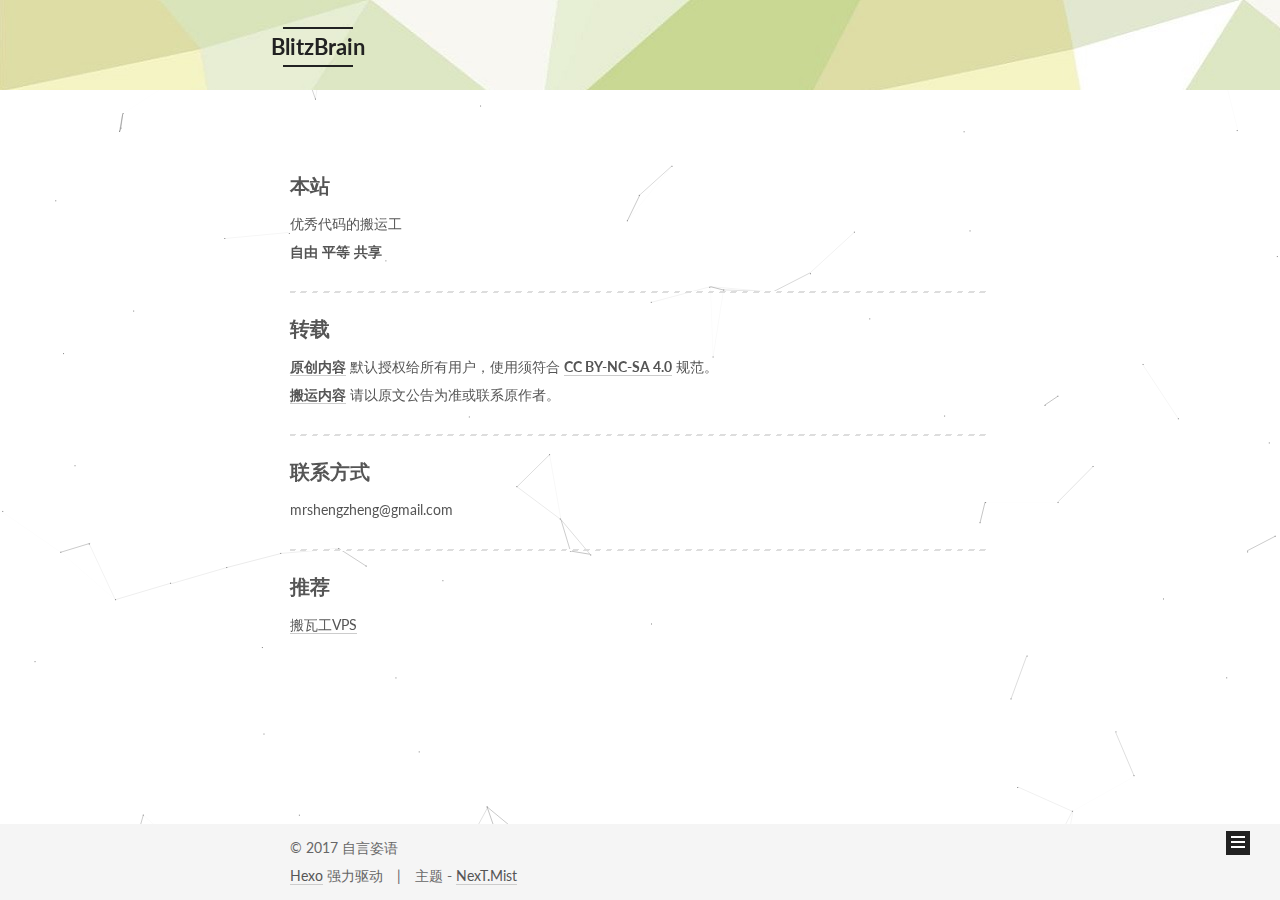
==== commit 7b23a3b7: "Site updated: 2017-04-15 16:49:42" ====
--- a/about/index.html
+++ b/about/index.html
@@ -340,14 +340,32 @@
           
             <div class="site-state-item site-state-posts">
               <a href="/archives">
-                <span class="site-state-item-count">0</span>
+                <span class="site-state-item-count">1</span>
                 <span class="site-state-item-name">日志</span>
               </a>
             </div>
           
 
           
-
+            
+            
+            <div class="site-state-item site-state-categories">
+              <a href="/categories/index.html">
+                <span class="site-state-item-count">1</span>
+                <span class="site-state-item-name">分类</span>
+              </a>
+            </div>
+          
+
+          
+            
+            
+            <div class="site-state-item site-state-tags">
+              <a href="/tags/index.html">
+                <span class="site-state-item-count">1</span>
+                <span class="site-state-item-name">标签</span>
+              </a>
+            </div>
           
 
         </nav>
